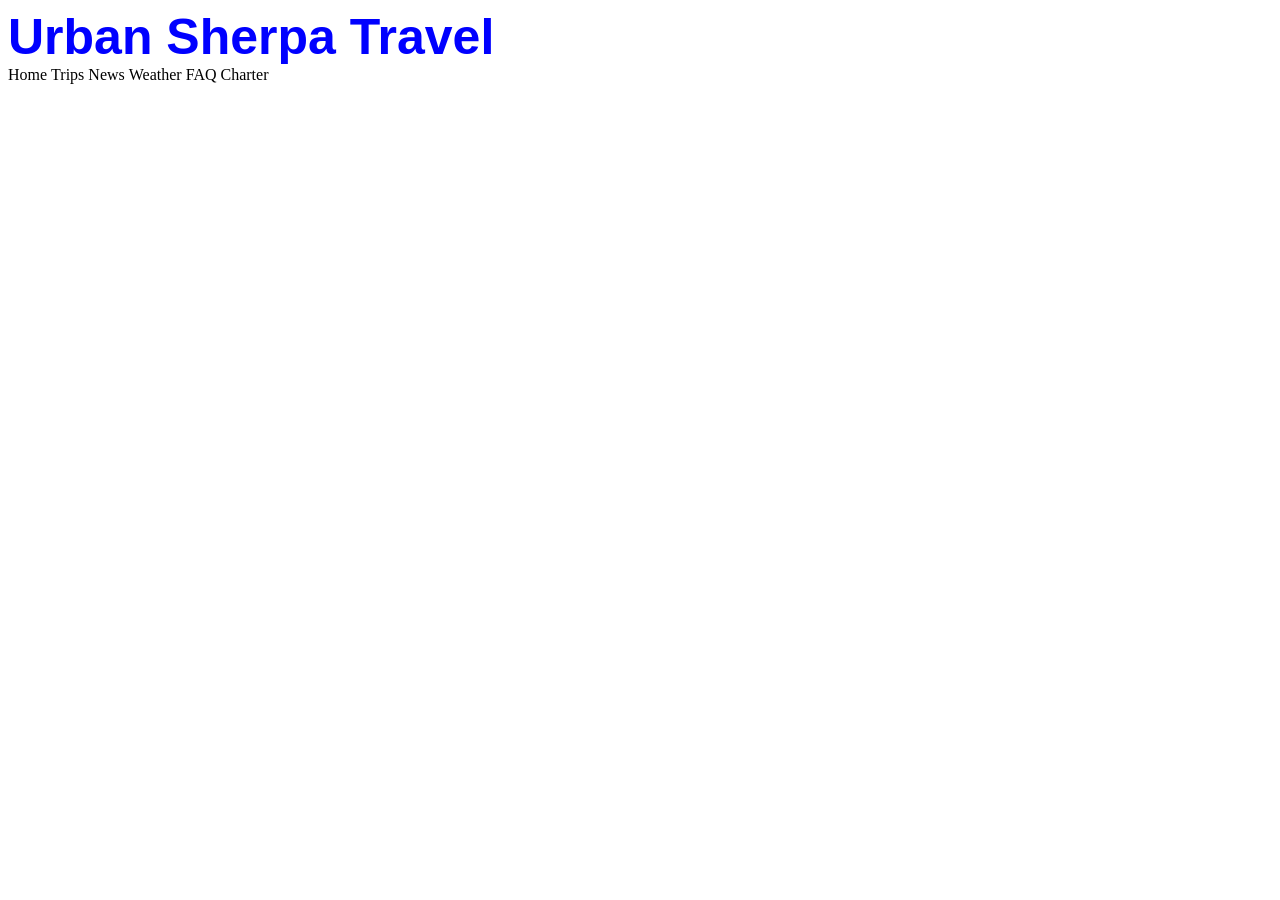
==== sherpa.html @ c5c04ee4 "initial home page" ====
<!DOCTYPE html>
<html lang="en">

<head>
    <meta charset="UTF-8">
    <meta http-equiv="X-UA-Compatible" content="IE=edge">
    <meta name="viewport" content="width=device-width, initial-scale=1.0">
    <title>Urban Sherpa</title>
    <link rel="stylesheet" href="sherpa.css">
</head>

<body>
    <Nav>
        <h1 class="logo">Urban Sherpa Travel</h1>
        <ul class="nav">
            <li class="navlist">Home</li>
            <li class="navlist">Trips</li>
            <li class="navlist">News</li>
            <li class="navlist">Weather</li>
            <li class="navlist">FAQ</li>
            <li class="navlist">Charter</li>
        </ul>
    </Nav>






    <script src="sherpa.js"></script>
</body>

</html>
---- sherpa.css ----
.logo {
    color: blue;
    font-family: 'Franklin Gothic Medium', 'Arial Narrow', Arial, sans-serif;
    font-size: 50px;
    margin: 0%;
}

.nav {
    list-style: none;
    margin: 0;
    padding: 0;


}

.navlist {
    display: inline;
}
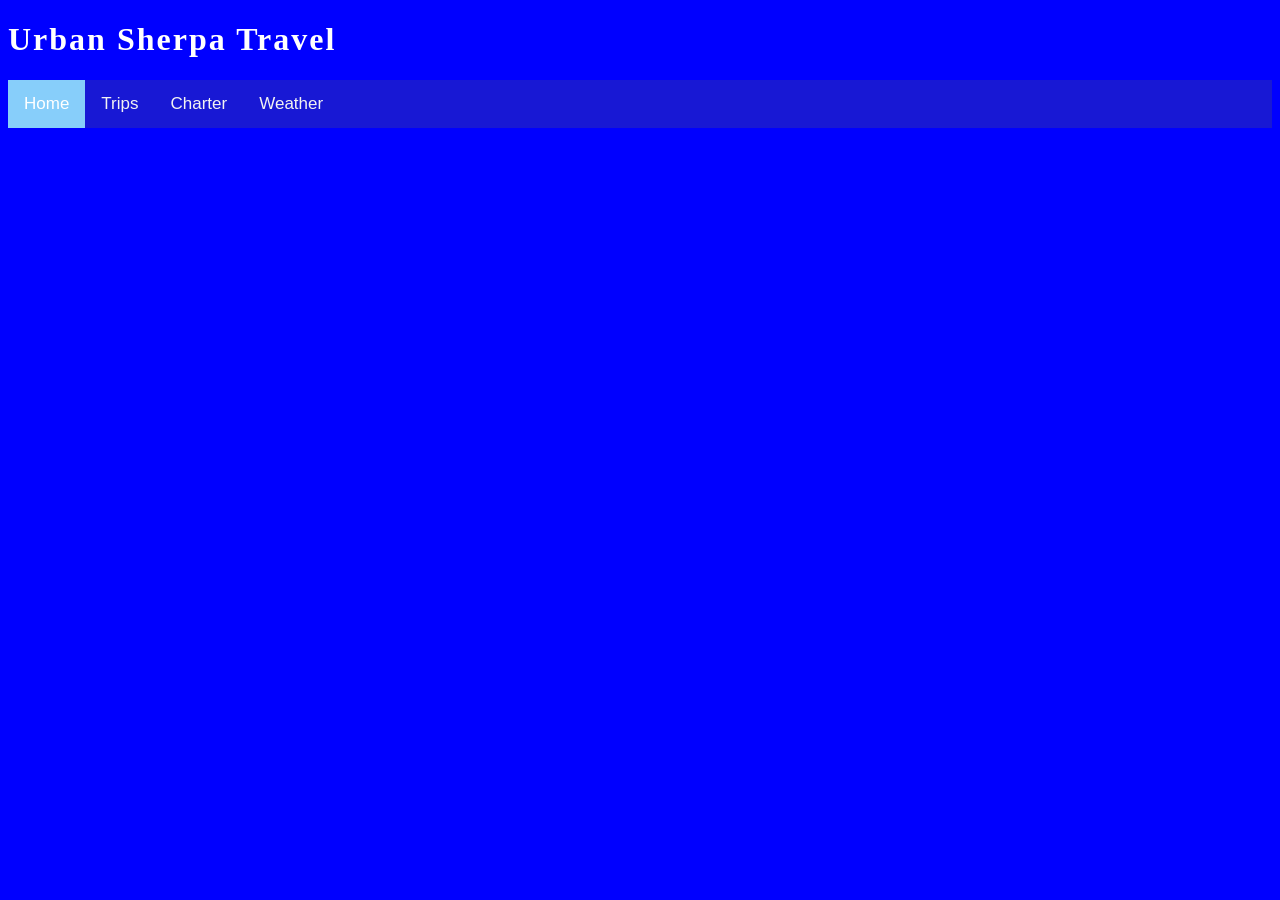
==== commit a4c88401: "nav bar setup" ====
--- a/sherpa.html
+++ b/sherpa.html
@@ -10,17 +10,15 @@
 </head>
 
 <body>
-    <Nav>
+    <div>
         <h1 class="logo">Urban Sherpa Travel</h1>
-        <ul class="nav">
-            <li class="navlist">Home</li>
-            <li class="navlist">Trips</li>
-            <li class="navlist">News</li>
-            <li class="navlist">Weather</li>
-            <li class="navlist">FAQ</li>
-            <li class="navlist">Charter</li>
-        </ul>
-    </Nav>
+    </div>
+    <div class="topnav">
+        <a class="active" href="#home">Home</a>
+        <a href="#trips">Trips</a>
+        <a href="#charter">Charter</a>
+        <a href="#weather">Weather</a>
+    </div>
 
 
 
--- a/sherpa.css
+++ b/sherpa.css
@@ -1,18 +1,41 @@
-.logo {
-    color: blue;
-    font-family: 'Franklin Gothic Medium', 'Arial Narrow', Arial, sans-serif;
-    font-size: 50px;
-    margin: 0%;
-}
-
-.nav {
-    list-style: none;
-    margin: 0;
-    padding: 0;
-
+body {
+    background-color: blue;
 
 }
 
-.navlist {
-    display: inline;
+.logo {
+    background-color: blue;
+    padding: 0;
+    color: white;
+    letter-spacing: 2px;
+}
+
+.topnav {
+    background-color: rgba(91, 91, 91, 0.264);
+    overflow: hidden;
+    border-style: none;
+
+}
+
+/* Style the links inside the navigation bar */
+.topnav a {
+    float: left;
+    color: #f2f2f2;
+    text-align: center;
+    padding: 14px 16px;
+    text-decoration: none;
+    font-size: 17px;
+    font-family: 'Segoe UI', Tahoma, Geneva, Verdana, sans-serif;
+}
+
+/* Change the color of links on hover */
+.topnav a:hover {
+    background-color: #ddd;
+    color: black;
+}
+
+/* Add a color to the active/current link */
+.topnav a.active {
+    background-color: lightskyblue;
+    color: white;
 }
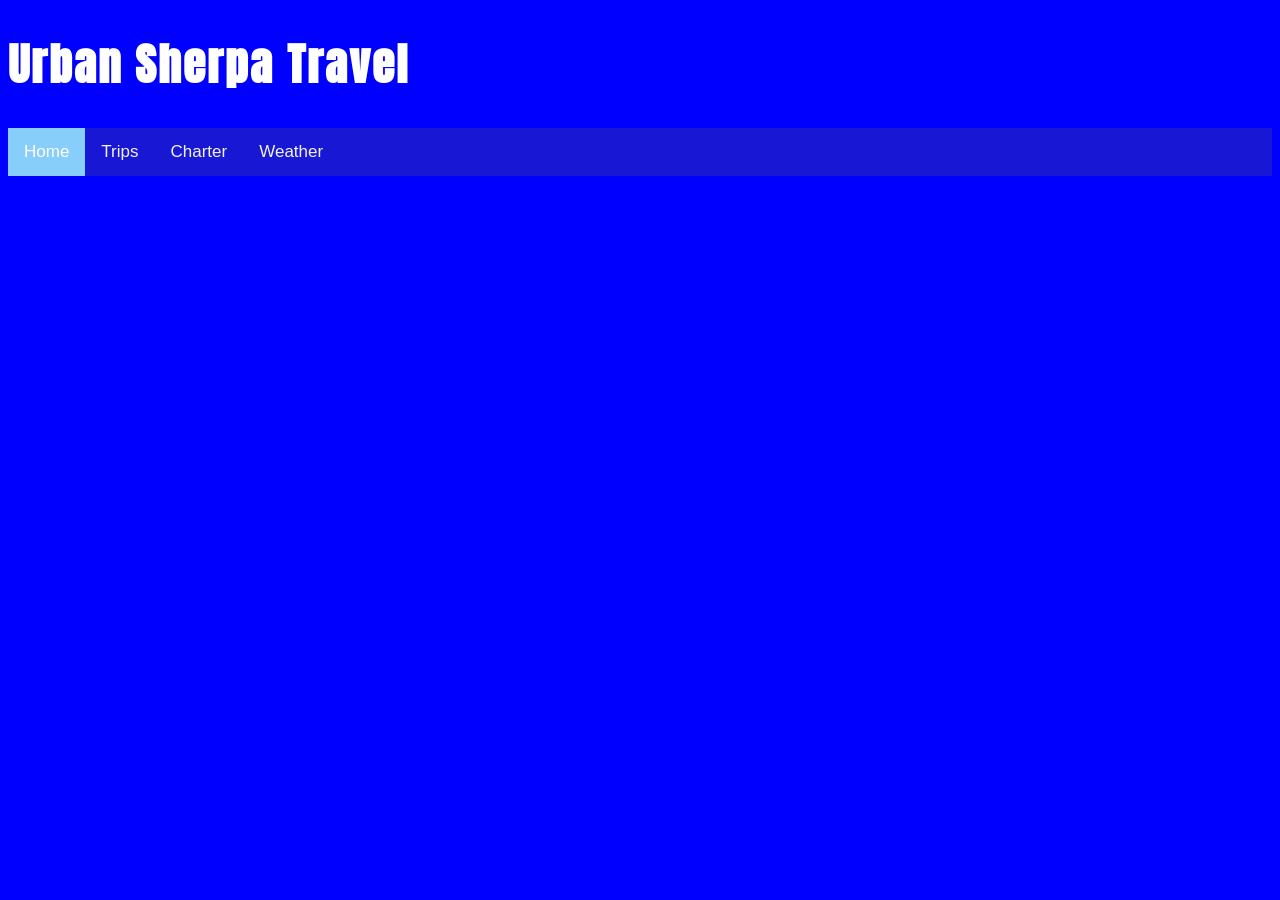
==== commit b663d4d2: "added backround and font" ====
--- a/sherpa.html
+++ b/sherpa.html
@@ -7,6 +7,12 @@
     <meta name="viewport" content="width=device-width, initial-scale=1.0">
     <title>Urban Sherpa</title>
     <link rel="stylesheet" href="sherpa.css">
+    <link rel="preconnect" href="https://fonts.googleapis.com">
+    <link rel="preconnect" href="https://fonts.gstatic.com" crossorigin>
+    <link href="https://fonts.googleapis.com/css2?family=Anton&display=swap" rel="stylesheet">
+    <style>
+        @import url('https://fonts.googleapis.com/css2?family=Anton&display=swap');
+    </style>
 </head>
 
 <body>
--- a/sherpa.css
+++ b/sherpa.css
@@ -1,13 +1,16 @@
 body {
     background-color: blue;
+    background-image: url("https://wallpapercave.com/wp/O0Myqhm.jpg");
+    background-position: initial;
 
 }
 
 .logo {
-    background-color: blue;
     padding: 0;
     color: white;
     letter-spacing: 2px;
+    font-size: 45px;
+    font-family: 'Anton', sans-serif;
 }
 
 .topnav {
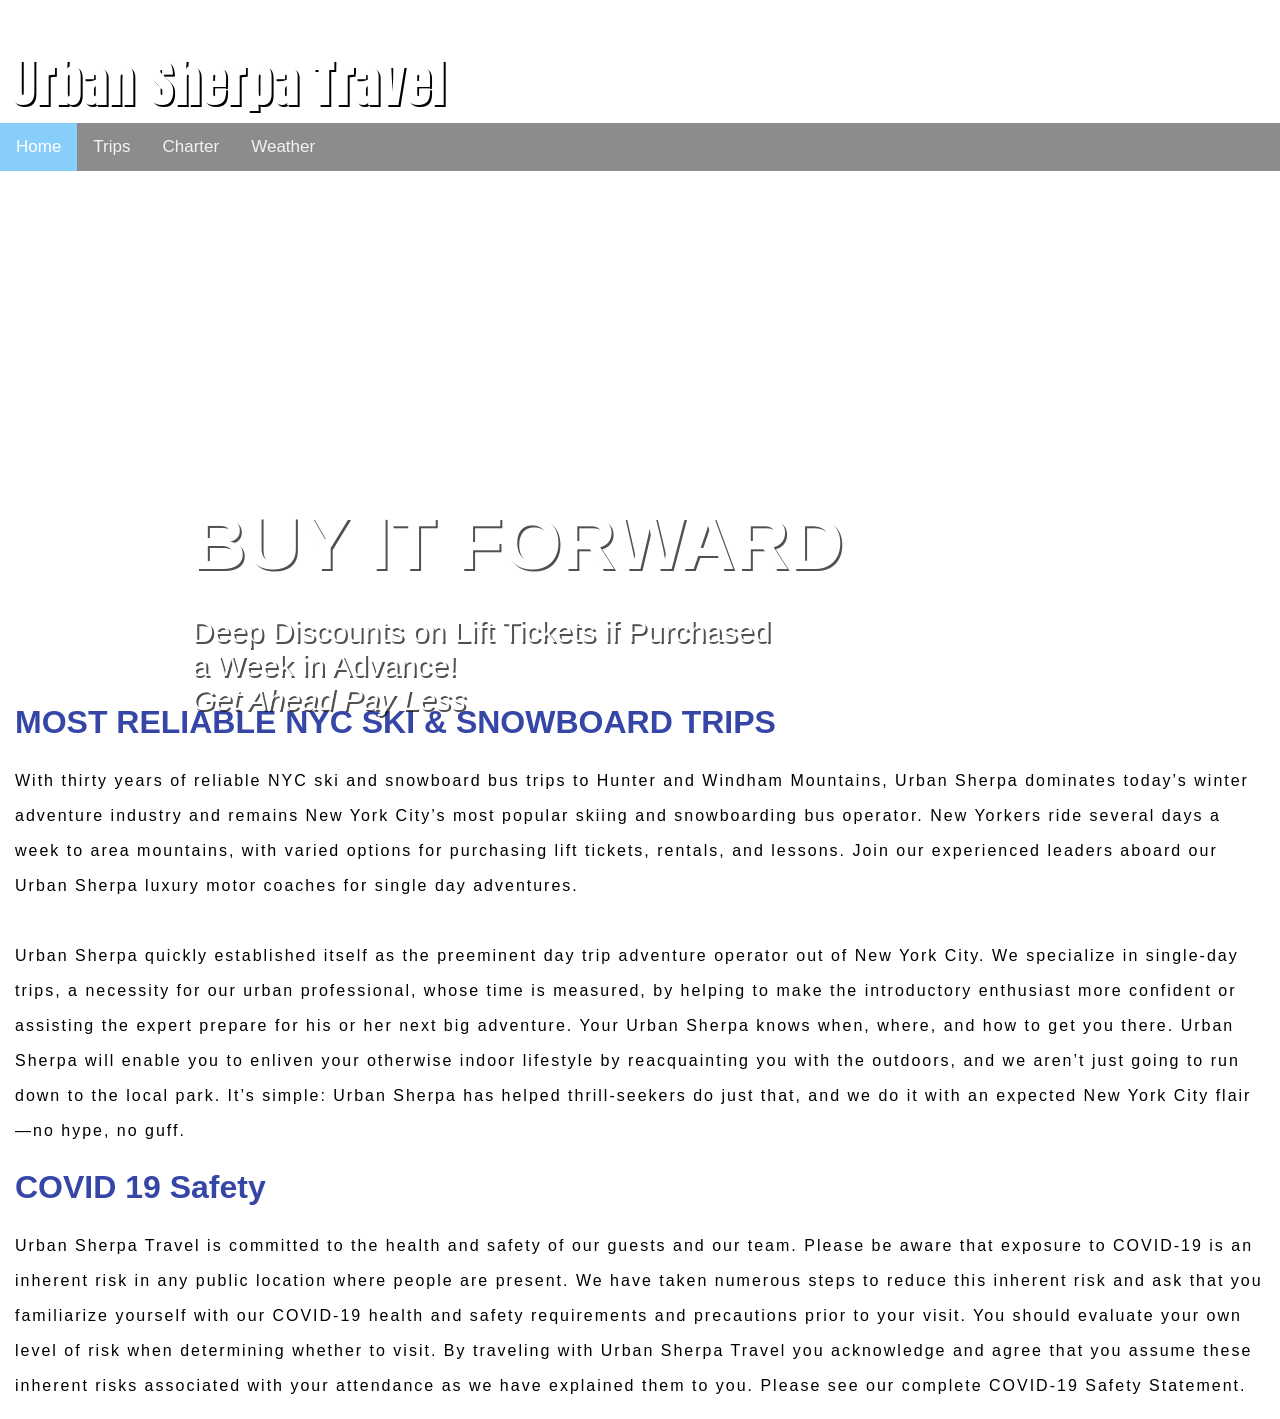
==== commit d45e4f01: "adjust page info/paragraph alignment" ====
--- a/sherpa.html
+++ b/sherpa.html
@@ -16,16 +16,55 @@
 </head>
 
 <body>
-    <div>
-        <h1 class="logo">Urban Sherpa Travel</h1>
-    </div>
-    <div class="topnav">
-        <a class="active" href="#home">Home</a>
-        <a href="#trips">Trips</a>
-        <a href="#charter">Charter</a>
-        <a href="#weather">Weather</a>
+    <div class="pagetop">
+        <div>
+            <h1 class="logo"> Urban Sherpa Travel</h1>
+        </div>
+        <div class="topnav">
+            <a class="active" href="#home">Home</a>
+            <a href="#trips">Trips</a>
+            <a href="#charter">Charter</a>
+            <a href="#weather">Weather</a>
+        </div>
+        <h1 class="imgheader">BUY IT FORWARD</h1>
+        <p class="imgheadinfo">Deep Discounts on Lift Tickets if Purchased
+            <br> a Week in Advance! <br>
+            <i>Get Ahead Pay Less</i>
+        </p>
     </div>
 
+
+
+    <div>
+        <h1 class="headers">MOST RELIABLE NYC SKI & SNOWBOARD TRIPS</h1>
+        <p class="aboutus">With thirty years of reliable NYC ski and snowboard bus trips to Hunter and Windham
+            Mountains, Urban Sherpa
+            dominates today’s winter adventure industry and remains New York City’s most popular skiing and snowboarding
+            bus operator. New Yorkers ride several days a week to area mountains, with varied options for purchasing
+            lift tickets, rentals, and lessons. Join our experienced leaders aboard our Urban Sherpa luxury motor
+            coaches for single day adventures.
+            <br>
+            <br>
+            Urban Sherpa quickly established itself as the preeminent day trip adventure operator out of New York City.
+            We specialize in single-day trips, a necessity for our urban professional, whose time is measured, by
+            helping to make the introductory enthusiast more confident or assisting the expert prepare for his or her
+            next big adventure. Your Urban Sherpa knows when, where, and how to get you there. Urban Sherpa will enable
+            you to enliven your otherwise indoor lifestyle by reacquainting you with the outdoors, and we aren’t just
+            going to run down to the local park. It’s simple: Urban Sherpa has helped thrill-seekers do just that, and
+            we do it with an expected New York City flair—no hype, no guff.
+        </p>
+    </div>
+    <div>
+        <h1 class="headers">COVID 19 Safety</h1>
+        <p class="aboutus">
+            Urban Sherpa Travel is committed to the health and safety of our guests and our team. Please be aware that
+            exposure to COVID-19 is an inherent risk in any public location where people are present. We have taken
+            numerous steps to reduce this inherent risk and ask that you familiarize yourself with our COVID-19 health
+            and safety requirements and precautions prior to your visit. You should evaluate your own level of risk when
+            determining whether to visit. By traveling with Urban Sherpa Travel you acknowledge and agree that you
+            assume these inherent risks associated with your attendance as we have explained them to you. Please see our
+            complete COVID-19 Safety Statement.</p>
+    </div>
 
 
 
--- a/sherpa.css
+++ b/sherpa.css
@@ -1,22 +1,29 @@
 body {
-    background-color: blue;
-    background-image: url("https://wallpapercave.com/wp/O0Myqhm.jpg");
-    background-position: initial;
+    padding: 0;
+    margin: 0;
+}
 
-}
+
+
 
 .logo {
     padding: 0;
     color: white;
     letter-spacing: 2px;
-    font-size: 45px;
+    font-size: 50px;
     font-family: 'Anton', sans-serif;
+    margin-right: 15%;
+    text-shadow: 2px 2px black;
+    position: relative;
+    right: -10px;
+
 }
 
 .topnav {
-    background-color: rgba(91, 91, 91, 0.264);
+    background-color: rgba(91, 91, 91, 0.698);
     overflow: hidden;
     border-style: none;
+    margin-top: -2.5%;
 
 }
 
@@ -41,4 +48,48 @@
 .topnav a.active {
     background-color: lightskyblue;
     color: white;
+}
+
+.headers {
+    color: #3546A6;
+    font-family: 'Segoe UI', Tahoma, Geneva, Verdana, sans-serif;
+    font-weight: bolder;
+    text-indent: 15px;
+}
+
+.aboutus {
+    letter-spacing: 2px;
+    line-height: 35px;
+    margin-left: 15px;
+    margin-right: 15px;
+    font-family: 'Segoe UI', Tahoma, Geneva, Verdana, sans-serif;
+
+}
+
+.pagetop {
+    background-image: url('https://wallpapercave.com/wp/O0Myqhm.jpg');
+    padding-bottom: 40%;
+    background-position: center;
+    padding-top: 1%;
+
+}
+
+.imgheader {
+    color: white;
+    position: absolute;
+    top: 50%;
+    left: 15%;
+    font-size: 75px;
+    font-family: 'Segoe UI', Tahoma, Geneva, Verdana, sans-serif;
+    text-shadow: 2px 2px rgba(12, 12, 12, 0.722)
+}
+
+.imgheadinfo {
+    position: absolute;
+    color: white;
+    top: 65%;
+    left: 15%;
+    font-size: 30px;
+    font-family: 'Segoe UI', Tahoma, Geneva, Verdana, sans-serif;
+    text-shadow: 2px 2px rgba(12, 12, 12, 0.722);
 }
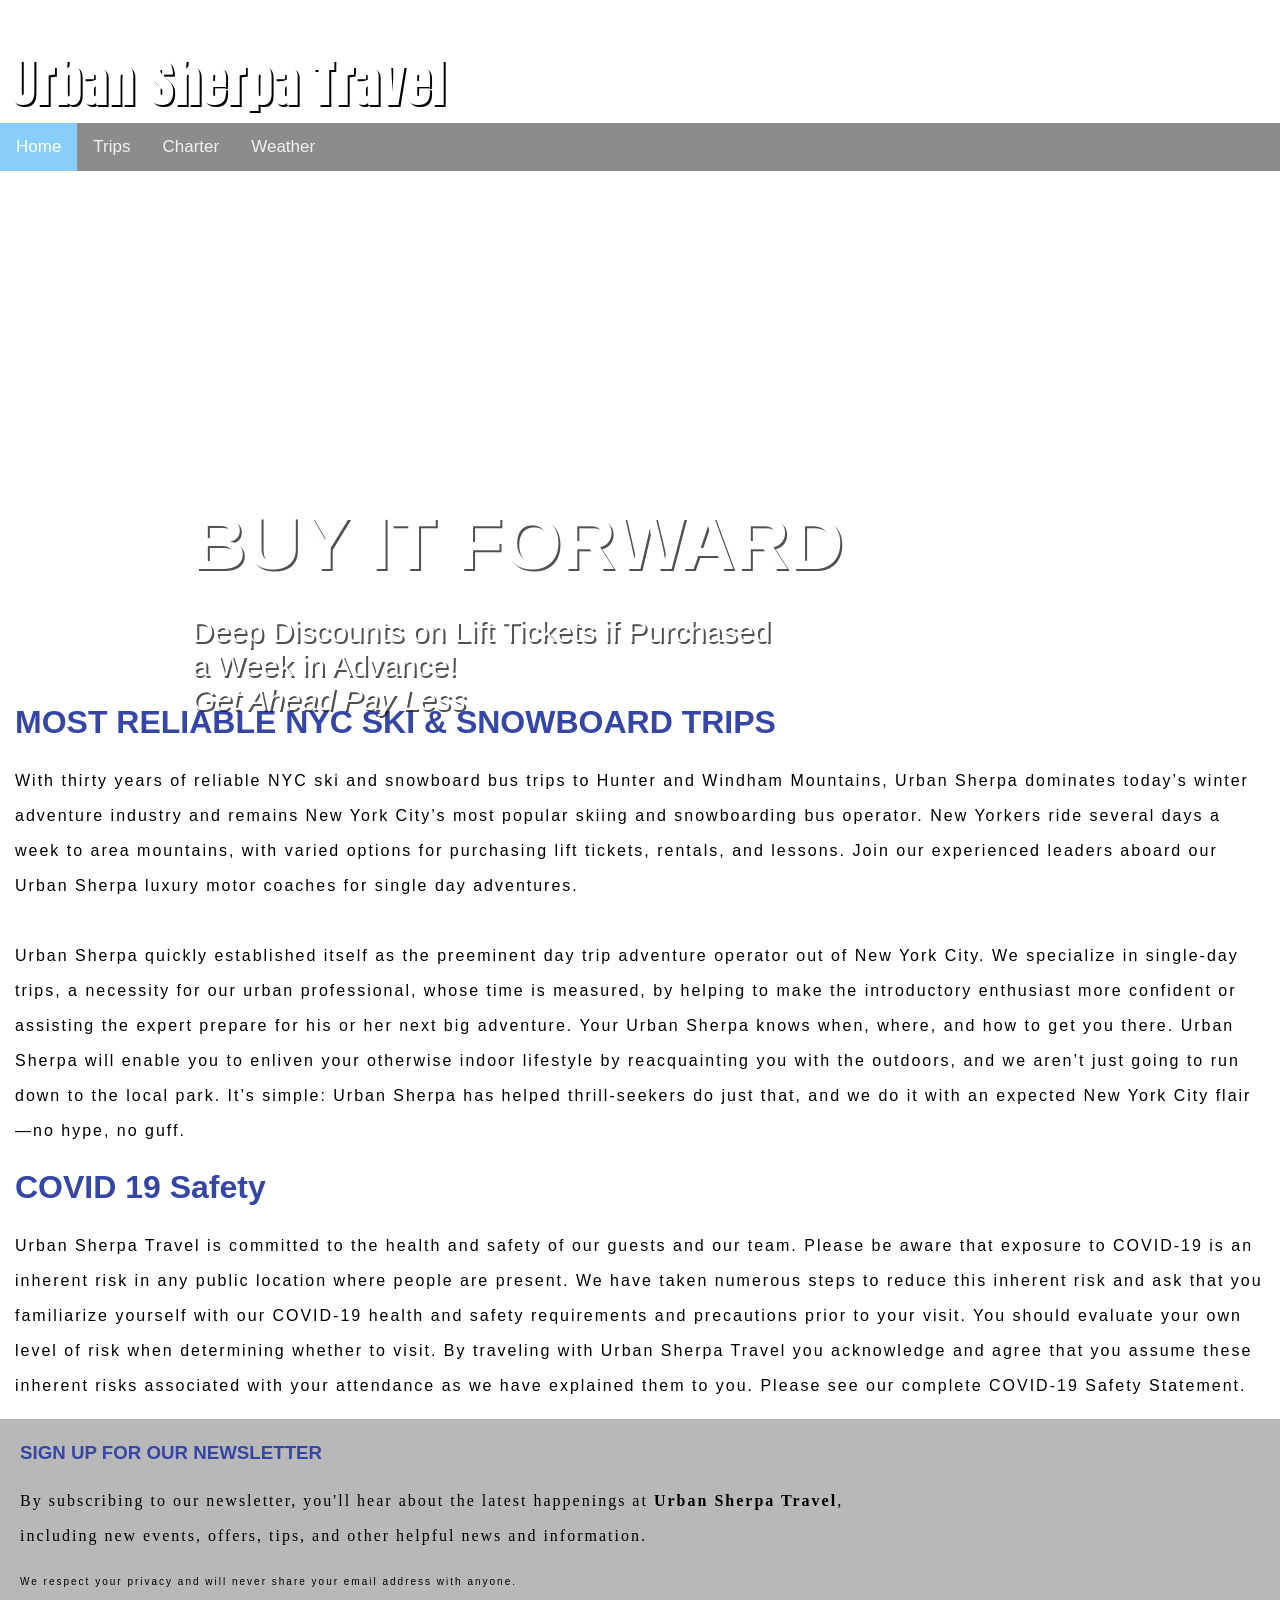
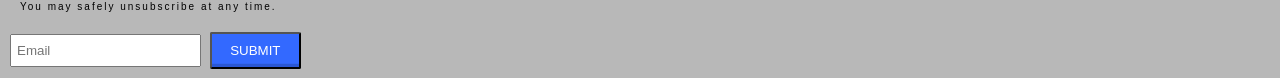
==== commit 6cb914be: "added bottom footer email" ====
--- a/sherpa.html
+++ b/sherpa.html
@@ -66,6 +66,24 @@
             complete COVID-19 Safety Statement.</p>
     </div>
 
+    <div class="footer">
+        <h3 class="headers">SIGN UP FOR OUR NEWSLETTER</h3>
+        <p class="subscribe">By subscribing to our newsletter, you'll hear about the latest happenings at <b>Urban
+                Sherpa
+                Travel</b>, <br> including
+            new events, offers, tips, and other helpful news and information.</p>
+        <p class="privacy">We respect your privacy and will never share your email address with anyone. <br> You may
+            safely
+            unsubscribe at
+            any time.
+
+        </p>
+        <form action="">
+            <input type="text" name="email" id="email" placeholder="Email">
+            <input class="button6" type="submit" value="Submit">
+        </form>
+    </div>
+
 
 
 
--- a/sherpa.css
+++ b/sherpa.css
@@ -92,4 +92,63 @@
     font-size: 30px;
     font-family: 'Segoe UI', Tahoma, Geneva, Verdana, sans-serif;
     text-shadow: 2px 2px rgba(12, 12, 12, 0.722);
+}
+
+.subscribe {
+    font-family: 'Times New Roman', Times, serif;
+    letter-spacing: 2px;
+    line-height: 35px;
+    margin-left: 15px;
+    margin-right: 15px;
+}
+
+.privacy {
+    letter-spacing: 2px;
+    line-height: 25px;
+    margin-left: 15px;
+    margin-right: 15px;
+    font-family: 'Segoe UI', Tahoma, Geneva, Verdana, sans-serif;
+    font-size: 10px;
+}
+
+.footer {
+    background-color: rgba(91, 91, 91, 0.43);
+    padding: 5px;
+    margin: 0;
+}
+
+input[type=text] {
+    width: 15%;
+    padding: 7px 5px;
+    margin: 5px 5px;
+    box-sizing: border-box;
+
+}
+
+.button6 {
+    display: inline-block;
+    padding: 0.7em 1.4em;
+    margin: 0 0.3em 0.3em 0;
+    border-radius: 0.15em;
+    box-sizing: border-box;
+    text-decoration: none;
+    font-family: 'Roboto', sans-serif;
+    text-transform: uppercase;
+    font-weight: 400;
+    color: #FFFFFF;
+    background-color: #3369ff;
+    box-shadow: inset 0 -0.6em 0 -0.35em rgba(0, 0, 0, 0.17);
+    text-align: center;
+    position: relative;
+}
+
+.button6:active {
+    top: 0.1em;
+}
+
+@media all and (max-width:30em) {
+    .button6 {
+        display: block;
+        margin: 0.4em auto;
+    }
 }
